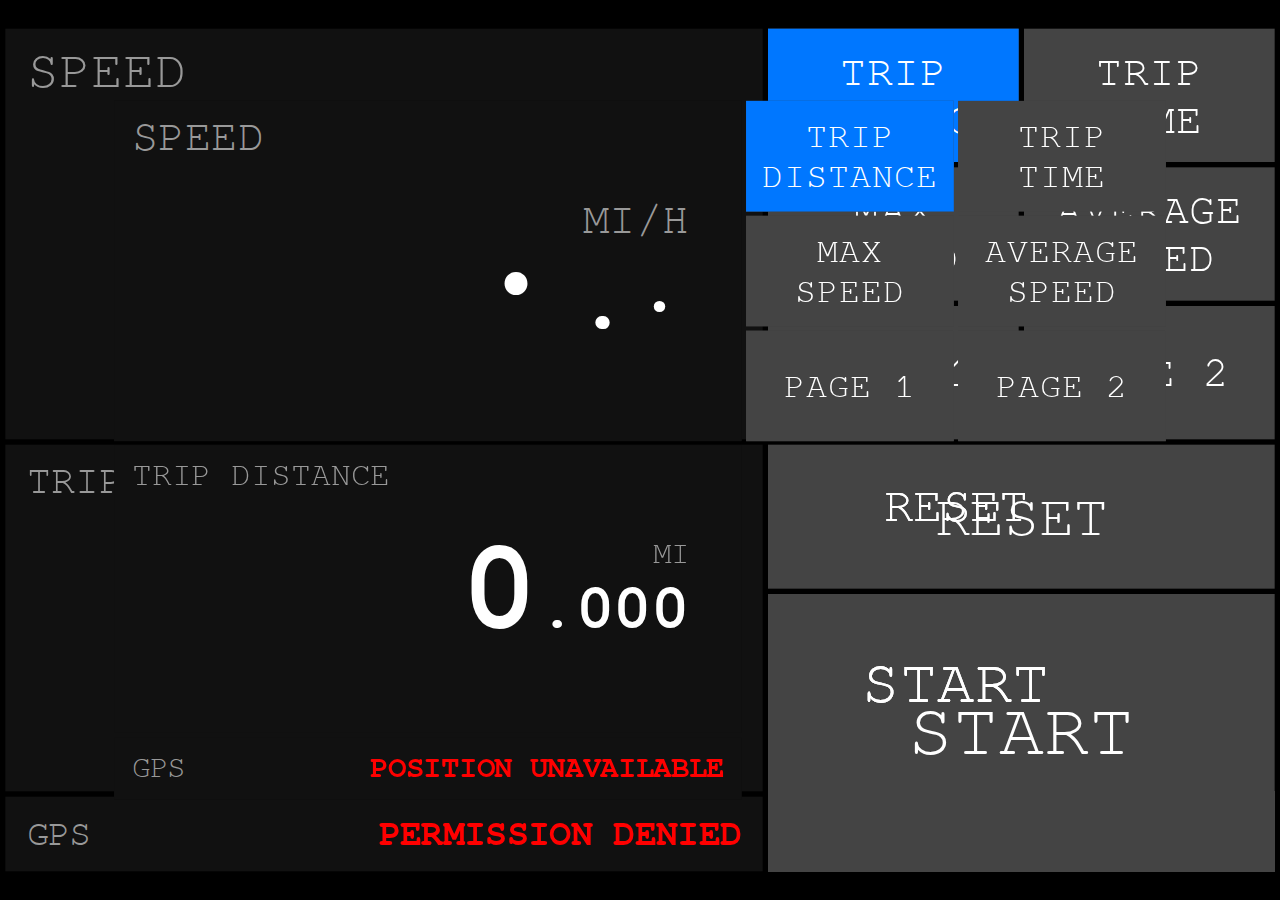
==== run/index.html @ d262746f "Update index.html" ====
<html manifest="cache-manifest/"><head><title>Speedometer</title><meta http-equiv="Content-Type" content="text/html; charset=UTF-8"><meta name="viewport" content="width=device-width, user-scalable=no"><link rel="icon" type="image/png" href="../images/icons/16.png?3"><link rel="icon" type="image/png" sizes="32x32" href="../images/icons/32.png?3"><link rel="icon" type="image/png" sizes="64x64" href="../images/icons/64.png?3"><link rel="icon" type="image/png" sizes="90x90" href="../images/icons/90.png?3"><link rel="icon" type="image/png" sizes="120x120" href="../images/icons/120.png?3"><link rel="icon" type="image/png" sizes="128x128" href="../images/icons/128.png?3"><link rel="icon" type="image/png" sizes="256x256" href="../images/icons/256.png?3"><link rel="icon" type="image/png" sizes="512x512" href="../images/icons/512.png?1"><link rel="stylesheet" type="text/css" href="compressed.css?21"><style>@font-face {font-family: FreeMono;src: url(fonts/FreeMono.ttf);src: local("FreeMono"), url(fonts/FreeMono.ttf);font-weight: normal;}@font-face {font-family: FreeMono;src: url(fonts/FreeMonoBold.ttf);src: local("FreeMono Bold"), url(fonts/FreeMonoBold.ttf);font-weight: bold;}</style><style></style><style>@font-face {font-family: FreeMono;src: url(fonts/FreeMono.ttf);src: local("FreeMono"), url(fonts/FreeMono.ttf);font-weight: normal;}@font-face {font-family: FreeMono;src: url(fonts/FreeMonoBold.ttf);src: local("FreeMono Bold"), url(fonts/FreeMonoBold.ttf);font-weight: bold;}</style><style></style></head><body class="darkTheme enableTransition"><script type="text/javascript" src="compressed.js?40"></script><div class="MainPanel" style="transform: scale(2.209375);"><div class="MainPanel-content" style="width: 480px; height: 320px; top: -160px; left: -240px;"><div class="SpeedLabel darkTheme enableTransition"><div class="SpeedLabel-label darkTheme enableTransition">SPEED</div><div class="SpeedLabel-arrow"></div><div class="SpeedLabel-integerPart enableTransition">·</div><div class="SpeedLabel-fractionalPart enableTransition">.·</div><div class="SpeedLabel-unit darkTheme enableTransition">KM/H</div></div><div class="MainPanel-panel"><div class="BottomPanel darkTheme enableTransition"><div class="BottomPanel-label darkTheme enableTransition">TRIP DISTANCE</div><div class="TripDistancePanel-integerPart">0</div><div class="TripDistancePanel-fractionalPart">.000</div><div class="TripDistancePanel-unit darkTheme">KM</div></div></div><div class="StatusPanel darkTheme enableTransition">GPS<div class="StatusPanel-value darkTheme enableTransition error">TIMEOUT, RETRYING</div></div><div class="Tabs"><div class="TwoLineTab TripDistanceTab Tab Button darkTheme enableTransition"><div class="Button-content selected darkTheme"><div class="Tab-highlight selected darkTheme enableTransition"><div class="TwoLineTab TripDistanceTab-aligner Tab-aligner"></div><div class="TwoLineTab TripDistanceTab-content Tab-content">TRIP<br>DISTANCE</div></div></div></div><div class="TwoLineTab TripTimeTab Tab Button darkTheme enableTransition"><div class="Button-content darkTheme"><div class="Tab-highlight darkTheme enableTransition"><div class="TwoLineTab TripTimeTab-aligner Tab-aligner"></div><div class="TwoLineTab TripTimeTab-content Tab-content">TRIP<br>TIME</div></div></div></div><div class="TwoLineTab MaxSpeedTab Tab Button darkTheme enableTransition"><div class="Button-content darkTheme"><div class="Tab-highlight darkTheme enableTransition"><div class="TwoLineTab MaxSpeedTab-aligner Tab-aligner"></div><div class="TwoLineTab MaxSpeedTab-content Tab-content">MAX<br>SPEED</div></div></div></div><div class="TwoLineTab AverageSpeedTab Tab Button darkTheme enableTransition"><div class="Button-content darkTheme"><div class="Tab-highlight darkTheme enableTransition"><div class="TwoLineTab AverageSpeedTab-aligner Tab-aligner"></div><div class="TwoLineTab AverageSpeedTab-content Tab-content">AVERAGE<br>SPEED</div></div></div></div><div class="Page1Tab OneLineTab Tab Button darkTheme enableTransition"><div class="Button-content darkTheme"><div class="Tab-highlight darkTheme enableTransition">PAGE 1</div></div></div><div class="Page2Tab OneLineTab Tab Button darkTheme enableTransition"><div class="Button-content darkTheme"><div class="Tab-highlight darkTheme enableTransition">PAGE 2</div></div></div></div><div class="ResetButton Button enableTransition"><div class="ResetButton-content Button-content">RESET</div></div><div class="StartStopButton Button enableTransition"><div class="StartStopButton-content Button-content start">START</div></div></div></div><div class="MainPanel" style="transform: scale(2.209375);"><div class="MainPanel-content" style="width: 480px; height: 320px; top: -160px; left: -240px;"><div class="SpeedLabel darkTheme enableTransition"><div class="SpeedLabel-label darkTheme enableTransition">SPEED</div><div class="SpeedLabel-arrow"></div><div class="SpeedLabel-integerPart enableTransition">·</div><div class="SpeedLabel-fractionalPart enableTransition">.·</div><div class="SpeedLabel-unit darkTheme enableTransition">MI/H</div></div><div class="MainPanel-panel"><div class="BottomPanel darkTheme enableTransition"><div class="BottomPanel-label darkTheme enableTransition">TRIP DISTANCE</div><div class="TripDistancePanel-integerPart">0</div><div class="TripDistancePanel-fractionalPart">.000</div><div class="TripDistancePanel-unit darkTheme">MI</div></div></div><div class="StatusPanel darkTheme enableTransition">GPS<div class="StatusPanel-value darkTheme error enableTransition">POSITION UNAVAILABLE</div></div><div class="Tabs"><div class="TwoLineTab TripDistanceTab Tab Button darkTheme enableTransition"><div class="Button-content selected darkTheme"><div class="Tab-highlight selected darkTheme enableTransition"><div class="TwoLineTab TripDistanceTab-aligner Tab-aligner"></div><div class="TwoLineTab TripDistanceTab-content Tab-content">TRIP<br>DISTANCE</div></div></div></div><div class="TwoLineTab TripTimeTab Tab Button darkTheme enableTransition"><div class="Button-content darkTheme"><div class="Tab-highlight darkTheme enableTransition"><div class="TwoLineTab TripTimeTab-aligner Tab-aligner"></div><div class="TwoLineTab TripTimeTab-content Tab-content">TRIP<br>TIME</div></div></div></div><div class="TwoLineTab MaxSpeedTab Tab Button darkTheme enableTransition"><div class="Button-content darkTheme"><div class="Tab-highlight darkTheme enableTransition"><div class="TwoLineTab MaxSpeedTab-aligner Tab-aligner"></div><div class="TwoLineTab MaxSpeedTab-content Tab-content">MAX<br>SPEED</div></div></div></div><div class="TwoLineTab AverageSpeedTab Tab Button darkTheme enableTransition"><div class="Button-content darkTheme"><div class="Tab-highlight darkTheme enableTransition"><div class="TwoLineTab AverageSpeedTab-aligner Tab-aligner"></div><div class="TwoLineTab AverageSpeedTab-content Tab-content">AVERAGE<br>SPEED</div></div></div></div><div class="Page1Tab OneLineTab Tab Button darkTheme enableTransition"><div class="Button-content darkTheme"><div class="Tab-highlight darkTheme enableTransition">PAGE 1</div></div></div><div class="Page2Tab OneLineTab Tab Button darkTheme enableTransition"><div class="Button-content darkTheme"><div class="Tab-highlight darkTheme enableTransition">PAGE 2</div></div></div></div><div class="ResetButton Button enableTransition"><div class="ResetButton-content Button-content">RESET</div></div><div class="StartStopButton Button enableTransition"><div class="StartStopButton-content Button-content start">START</div></div></div></div>
</body></html>
---- run/compressed.css ----
*{margin:0;padding:0;border:0;font:inherit;cursor:inherit;white-space:inherit;box-sizing:border-box;-moz-box-sizing:border-box}html,body{position:absolute;top:0;right:0;bottom:0;left:0;height:100%;cursor:default;font:normal 14px/18px FreeMono,monospace;white-space:nowrap;overflow:hidden}body.enableTransition{transition:background-color .5s linear}body.darkTheme{background-color:#000;color:#fff}body.lightTheme{background-color:#fff;color:#000}.SpeedPanel-integerPart{display:inline;font-weight:bold;line-height:130px}.SpeedPanel-fractionalPart{display:inline;font-weight:bold}.SpeedPanel-unit{position:absolute;right:24px;font-size:14px;line-height:20px}.SpeedPanel-unit.darkTheme{color:#999}.SpeedPanel-unit.lightTheme{color:#666}@media(orientation:portrait){.SpeedPanel-integerPart{font-size:68px}.SpeedPanel-fractionalPart{font-size:34px;line-height:34px}.SpeedPanel-unit{top:36px}}@media(orientation:landscape){.SpeedPanel-integerPart{font-size:58px}.SpeedPanel-fractionalPart{font-size:29px;line-height:29px}.SpeedPanel-unit{top:39px}}.Button{cursor:pointer;text-align:center;font-size:16px}.Button.enableTransition{transition:background-color .5s linear,color .5s linear}.Button.darkTheme{background-color:#444}.Button.lightTheme{background-color:#bbb}.Button-content{position:absolute;top:0;right:0;bottom:0;left:0}.Button-content.active.darkTheme{color:rgba(255,255,255,0.5);background-color:#222}.Button-content.active.lightTheme{color:#000;background-color:#999}.Button-content.selected{background-color:#07f}.Button-content.selected.darkTheme{color:#fff}.Button-content.selected.lightTheme{color:#fff}.Button-content.selected.active{background-color:#05b}.Button-content.selected.active.darkTheme{color:rgba(255,255,255,0.5)}.Button-content.selected.active.lightTheme{color:rgba(255,255,255,0.5)}.BottomPanel{position:absolute;top:0;right:0;bottom:0;left:0;padding-right:24px;text-align:right}.BottomPanel.enableTransition{transition:background-color .5s linear}.BottomPanel.darkTheme{background-color:#111}.BottomPanel.lightTheme{background-color:#eee}.BottomPanel.highlight.enableTransition{transition:none}.BottomPanel.highlight.darkTheme{background-color:#555}.BottomPanel.highlight.lightTheme{background-color:#aaa}.BottomPanel-label{position:absolute;top:6px;left:8px;font-size:15px;line-height:15px}.BottomPanel-label.enableTransition{transition:color .5s linear}.BottomPanel-label.darkTheme{color:#999}.BottomPanel-label.lightTheme{color:#666}.BottomPanel-label.highlight.enableTransition{transition:none}.BottomPanel-label.highlight.darkTheme{color:#fff}.BottomPanel-label.highlight.lightTheme{color:#000}.Tab{position:absolute;height:50px}.Tab-aligner{display:inline-block;vertical-align:middle;height:100%}.Tab-highlight{position:absolute;top:0;right:0;bottom:0;left:0}.Tab-highlight.enableTransition{transition:background-color .2s linear}.Tab-highlight.darkTheme{background-color:rgba(136,136,136,0)}.Tab-highlight.lightTheme{background-color:rgba(119,119,119,0)}.Tab-highlight.selected.darkTheme{background-color:rgba(129,188,255,0)}.Tab-highlight.selected.lightTheme{background-color:rgba(0,60,128,0)}.Tab-highlight.highlight.enableTransition{transition:none}.Tab-highlight.highlight.darkTheme{background-color:#888}.Tab-highlight.highlight.lightTheme{background-color:#777}.Tab-highlight.highlight.selected.darkTheme{background-color:#81bcff}.Tab-highlight.highlight.selected.lightTheme{background-color:#003c80}.Tab-content{display:inline-block;vertical-align:middle}@media(orientation:portrait){.Tab{width:104px}}@media(orientation:landscape){.Tab{width:94px}}.AltitudePanel-integerPart{display:inline;font-weight:bold;line-height:130px}.AltitudePanel-fractionalPart{display:inline;font-weight:bold}.AltitudePanel-unit{position:absolute;right:24px;font-size:14px;line-height:20px}.AltitudePanel-unit.darkTheme{color:#999}.AltitudePanel-unit.lightTheme{color:#666}@media(orientation:portrait){.AltitudePanel-integerPart{font-size:68px}.AltitudePanel-fractionalPart{font-size:34px;line-height:34px}.AltitudePanel-unit{top:36px}}@media(orientation:landscape){.AltitudePanel-integerPart{font-size:58px}.AltitudePanel-fractionalPart{font-size:29px;line-height:29px}.AltitudePanel-unit{top:39px}}.AltitudeStatPanel{position:absolute;bottom:6px;left:8px;text-align:left}.AltitudeTab{top:0;left:0}.AverageSpeedTab{top:52px}@media(orientation:portrait){.AverageSpeedTab{left:106px}}@media(orientation:landscape){.AverageSpeedTab{left:96px}}.ClockPanel{line-height:130px}.ClockPanel-content{display:inline;font-weight:bold}.ClockPanel-second{display:inline}@media(orientation:portrait){.ClockPanel{font-size:68px}.ClockPanel-second{font-size:34px;line-height:34px}}@media(orientation:landscape){.ClockPanel{font-size:58px}.ClockPanel-second{font-size:29px;line-height:29px}}.ClockTab{top:52px;left:0}.CompassPanel{position:absolute;top:0;bottom:0;width:116px;height:116px;margin:auto}@media(orientation:portrait){.CompassPanel{left:86px}}@media(orientation:landscape){.CompassPanel{left:76px}}.HeadingPanel-value{position:absolute;right:24px;bottom:24px;font-weight:bold}.HeadingPanel-unit{display:inline;font-weight:normal}.HeadingPanel-unit.darkTheme{color:#999}.HeadingPanel-unit.lightTheme{color:#666}@media(orientation:portrait){.HeadingPanel-value{font-size:34px;line-height:34px}}@media(orientation:landscape){.HeadingPanel-value{font-size:29px;line-height:29px}}.HeadingTab{top:0}@media(orientation:portrait){.HeadingTab{left:106px}}@media(orientation:landscape){.HeadingTab{left:96px}}.MaxSpeedTab{top:52px;left:0}.OneLineTab{line-height:50px}@media(orientation:portrait){.Page1Tab{top:0;left:212px}}@media(orientation:landscape){.Page1Tab{top:104px;left:0}}@media(orientation:portrait){.Page2Tab{top:52px;left:212px}}@media(orientation:landscape){.Page2Tab{top:104px;left:96px}}.ResetButton{position:absolute;height:54px;line-height:54px;font-size:22px}@media(orientation:portrait){.ResetButton{top:424px;left:2px;width:104px}}@media(orientation:landscape){.ResetButton{top:158px;left:288px;width:190px}}.SettingsPanel-button{position:absolute;height:50px;line-height:50px}.SettingsPanel-metricButton,.SettingsPanel-darkButton{right:0}.SettingsPanel-fieldLabel{position:absolute;font-size:16px;line-height:50px}.SettingsPanel-fieldLabel.enableTransition{transition:color .5s linear}.SettingsPanel-fieldLabel.theme,.SettingsPanel-lightButton,.SettingsPanel-darkButton{bottom:52px}.SettingsPanel-fieldLabel.units,.SettingsPanel-imperialButton,.SettingsPanel-metricButton{bottom:0}@media(orientation:portrait){.SettingsPanel-darkButton,.SettingsPanel-metricButton{width:80px}.SettingsPanel-lightButton,.SettingsPanel-imperialButton{right:82px;width:100px}.SettingsPanel-fieldLabel{right:184px}}@media(orientation:landscape){.SettingsPanel-darkButton,.SettingsPanel-metricButton{width:75px}.SettingsPanel-lightButton,.SettingsPanel-imperialButton{right:77px;width:95px}.SettingsPanel-fieldLabel{right:174px}}.SettingsTab{top:52px}@media(orientation:portrait){.SettingsTab{left:106px}}@media(orientation:landscape){.SettingsTab{left:96px}}.SpeedLabel{position:absolute;top:2px;left:2px;text-align:right;padding-right:24px}.SpeedLabel.enableTransition{transition:background-color .5s linear}.SpeedLabel.darkTheme{background-color:#111}.SpeedLabel.lightTheme{background-color:#eee}.SpeedLabel-label{position:absolute;top:6px;left:8px;font-size:20px;line-height:20px}.SpeedLabel-label.enableTransition{transition:color .5s linear}.SpeedLabel-label.darkTheme{color:#999}.SpeedLabel-label.lightTheme{color:#666}.SpeedLabel-arrow{position:absolute;top:0;left:24px;line-height:154px;height:154px;font-weight:bold}.SpeedLabel-integerPart{display:inline;font-weight:bold;line-height:154px}.SpeedLabel-integerPart.enableTransition{transition:color .5s linear}.SpeedLabel-fractionalPart{display:inline;font-weight:bold}.SpeedLabel-fractionalPart.enableTransition{transition:color .5s linear}.SpeedLabel-unit{position:absolute;right:24px;font-size:20px;line-height:20px}.SpeedLabel-unit.enableTransition{transition:color .5s linear}.SpeedLabel-unit.darkTheme{color:#999}.SpeedLabel-unit.lightTheme{color:#666}@media(orientation:portrait){.SpeedLabel{width:316px}.SpeedLabel-arrow{font-size:50px}.SpeedLabel-integerPart{font-size:100px}.SpeedLabel-fractionalPart{font-size:50px;line-height:50px}.SpeedLabel-unit{top:39px}}@media(orientation:landscape){.SpeedLabel{width:284px}.SpeedLabel-arrow{font-size:43px}.SpeedLabel-integerPart{font-size:86px}.SpeedLabel-fractionalPart{font-size:43px;line-height:43px}.SpeedLabel-unit{top:44px}}.StartStopButton{position:absolute;font-size:28px}@media(orientation:portrait){.StartStopButton{top:424px;left:108px;width:210px;height:54px;line-height:54px}}@media(orientation:landscape){.StartStopButton{top:214px;left:288px;width:190px;height:104px;line-height:104px}}.StatField-label.darkTheme{color:#999}.StatField-label.lightTheme{color:#666}.StatField-value{font-weight:bold;font-size:20px;line-height:20px}.StatField-integerPart{display:inline}.StatField-fractionalPart{display:inline;font-size:14px}.StatusPanel{position:absolute;top:290px;left:2px;height:28px;line-height:28px;text-align:left;padding-left:8px}.StatusPanel.enableTransition{transition:color .5s linear,background-color .5s linear}.StatusPanel.darkTheme{background-color:#111;color:#999}.StatusPanel.lightTheme{background-color:#eee;color:#666}.StatusPanel.highlight.enableTransition{transition:none}.StatusPanel.highlight.darkTheme{color:#fff;background-color:#555}.StatusPanel.highlight.lightTheme{color:#000;background-color:#aaa}.StatusPanel-value{position:absolute;top:0;right:8px;font-weight:bold}.StatusPanel-value.enableTransition{transition:color .5s linear}.StatusPanel-value.darkTheme{color:#fff}.StatusPanel-value.lightTheme{color:#000}.StatusPanel-value.error{color:red}.StatusPanel-value.error.enableTransition{transition:none}@media(orientation:portrait){.StatusPanel{width:316px}}@media(orientation:landscape){.StatusPanel{width:284px}}.TripDistancePanel-integerPart{display:inline;font-weight:bold;line-height:130px}.TripDistancePanel-fractionalPart{display:inline;font-weight:bold}.TripDistancePanel-unit{position:absolute;right:24px;font-size:14px;line-height:20px}.TripDistancePanel-unit.darkTheme{color:#999}.TripDistancePanel-unit.lightTheme{color:#666}@media(orientation:portrait){.TripDistancePanel-integerPart{font-size:68px}.TripDistancePanel-fractionalPart{font-size:34px;line-height:34px}.TripDistancePanel-unit{top:36px}}@media(orientation:landscape){.TripDistancePanel-integerPart{font-size:58px}.TripDistancePanel-fractionalPart{font-size:29px;line-height:29px}.TripDistancePanel-unit{top:39px}}.TripDistanceTab{top:0;left:0}.TripTimeTab{top:0}@media(orientation:portrait){.TripTimeTab{left:106px}}@media(orientation:landscape){.TripTimeTab{left:96px}}.Tabs{position:absolute}@media(orientation:portrait){.Tabs{top:320px;left:2px;width:316px;height:102px}}@media(orientation:landscape){.Tabs{top:2px;left:288px;width:192px;height:154px}}.MainPanel{position:absolute;top:0;right:0;bottom:0;left:0;width:0;height:0;margin:auto;text-align:center}.MainPanel-content{position:absolute}.MainPanel-panel{position:absolute;top:158px;left:2px;height:130px}@media(orientation:portrait){.MainPanel-panel{width:316px}}@media(orientation:landscape){.MainPanel-panel{width:284px}}
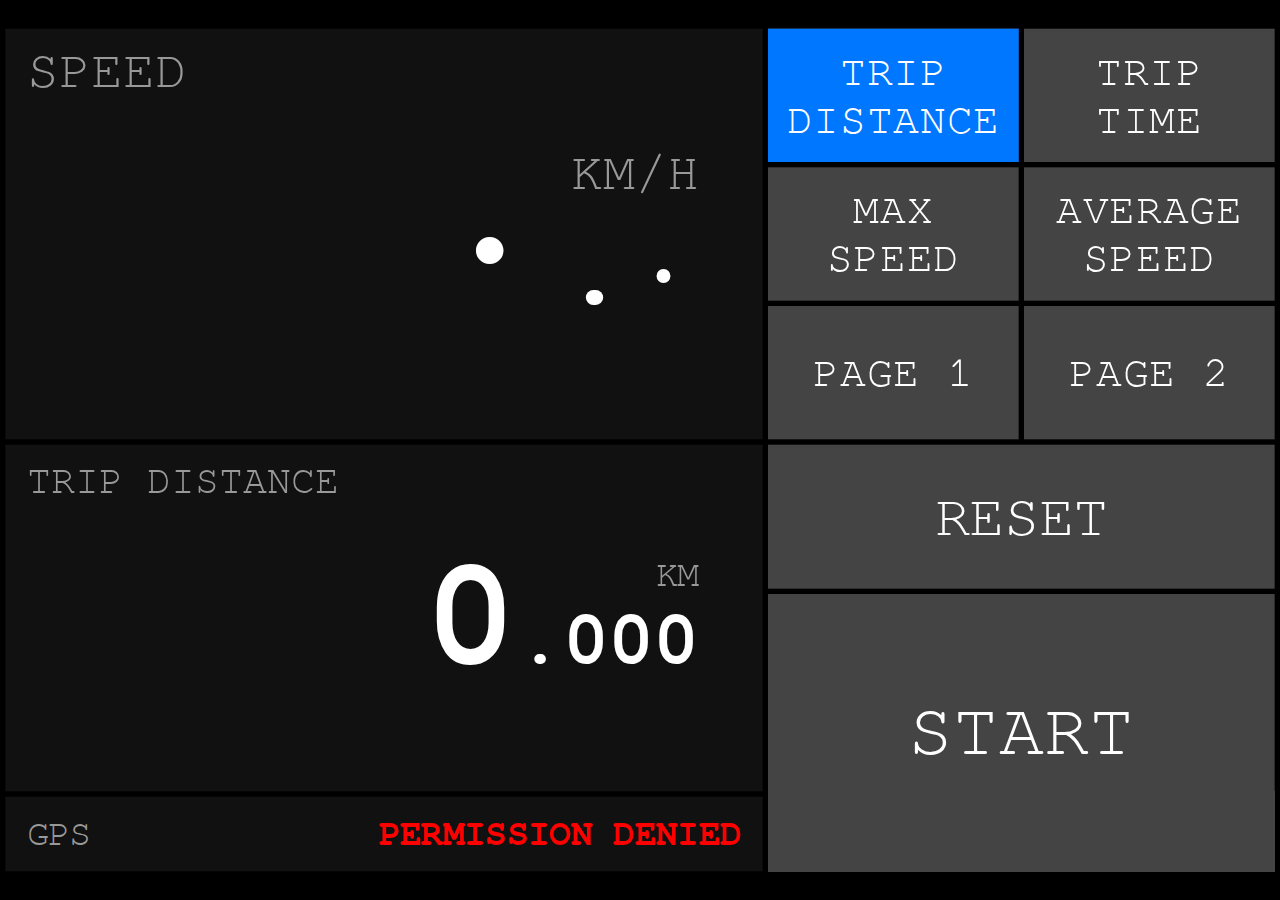
==== commit ef650ce3: "Update index.html" ====
--- a/run/index.html
+++ b/run/index.html
@@ -1,2 +1 @@
-<html manifest="cache-manifest/"><head><title>Speedometer</title><meta http-equiv="Content-Type" content="text/html; charset=UTF-8"><meta name="viewport" content="width=device-width, user-scalable=no"><link rel="icon" type="image/png" href="../images/icons/16.png?3"><link rel="icon" type="image/png" sizes="32x32" href="../images/icons/32.png?3"><link rel="icon" type="image/png" sizes="64x64" href="../images/icons/64.png?3"><link rel="icon" type="image/png" sizes="90x90" href="../images/icons/90.png?3"><link rel="icon" type="image/png" sizes="120x120" href="../images/icons/120.png?3"><link rel="icon" type="image/png" sizes="128x128" href="../images/icons/128.png?3"><link rel="icon" type="image/png" sizes="256x256" href="../images/icons/256.png?3"><link rel="icon" type="image/png" sizes="512x512" href="../images/icons/512.png?1"><link rel="stylesheet" type="text/css" href="compressed.css?21"><style>@font-face {font-family: FreeMono;src: url(fonts/FreeMono.ttf);src: local("FreeMono"), url(fonts/FreeMono.ttf);font-weight: normal;}@font-face {font-family: FreeMono;src: url(fonts/FreeMonoBold.ttf);src: local("FreeMono Bold"), url(fonts/FreeMonoBold.ttf);font-weight: bold;}</style><style></style><style>@font-face {font-family: FreeMono;src: url(fonts/FreeMono.ttf);src: local("FreeMono"), url(fonts/FreeMono.ttf);font-weight: normal;}@font-face {font-family: FreeMono;src: url(fonts/FreeMonoBold.ttf);src: local("FreeMono Bold"), url(fonts/FreeMonoBold.ttf);font-weight: bold;}</style><style></style></head><body class="darkTheme enableTransition"><script type="text/javascript" src="compressed.js?40"></script><div class="MainPanel" style="transform: scale(2.209375);"><div class="MainPanel-content" style="width: 480px; height: 320px; top: -160px; left: -240px;"><div class="SpeedLabel darkTheme enableTransition"><div class="SpeedLabel-label darkTheme enableTransition">SPEED</div><div class="SpeedLabel-arrow"></div><div class="SpeedLabel-integerPart enableTransition">·</div><div class="SpeedLabel-fractionalPart enableTransition">.·</div><div class="SpeedLabel-unit darkTheme enableTransition">KM/H</div></div><div class="MainPanel-panel"><div class="BottomPanel darkTheme enableTransition"><div class="BottomPanel-label darkTheme enableTransition">TRIP DISTANCE</div><div class="TripDistancePanel-integerPart">0</div><div class="TripDistancePanel-fractionalPart">.000</div><div class="TripDistancePanel-unit darkTheme">KM</div></div></div><div class="StatusPanel darkTheme enableTransition">GPS<div class="StatusPanel-value darkTheme enableTransition error">TIMEOUT, RETRYING</div></div><div class="Tabs"><div class="TwoLineTab TripDistanceTab Tab Button darkTheme enableTransition"><div class="Button-content selected darkTheme"><div class="Tab-highlight selected darkTheme enableTransition"><div class="TwoLineTab TripDistanceTab-aligner Tab-aligner"></div><div class="TwoLineTab TripDistanceTab-content Tab-content">TRIP<br>DISTANCE</div></div></div></div><div class="TwoLineTab TripTimeTab Tab Button darkTheme enableTransition"><div class="Button-content darkTheme"><div class="Tab-highlight darkTheme enableTransition"><div class="TwoLineTab TripTimeTab-aligner Tab-aligner"></div><div class="TwoLineTab TripTimeTab-content Tab-content">TRIP<br>TIME</div></div></div></div><div class="TwoLineTab MaxSpeedTab Tab Button darkTheme enableTransition"><div class="Button-content darkTheme"><div class="Tab-highlight darkTheme enableTransition"><div class="TwoLineTab MaxSpeedTab-aligner Tab-aligner"></div><div class="TwoLineTab MaxSpeedTab-content Tab-content">MAX<br>SPEED</div></div></div></div><div class="TwoLineTab AverageSpeedTab Tab Button darkTheme enableTransition"><div class="Button-content darkTheme"><div class="Tab-highlight darkTheme enableTransition"><div class="TwoLineTab AverageSpeedTab-aligner Tab-aligner"></div><div class="TwoLineTab AverageSpeedTab-content Tab-content">AVERAGE<br>SPEED</div></div></div></div><div class="Page1Tab OneLineTab Tab Button darkTheme enableTransition"><div class="Button-content darkTheme"><div class="Tab-highlight darkTheme enableTransition">PAGE 1</div></div></div><div class="Page2Tab OneLineTab Tab Button darkTheme enableTransition"><div class="Button-content darkTheme"><div class="Tab-highlight darkTheme enableTransition">PAGE 2</div></div></div></div><div class="ResetButton Button enableTransition"><div class="ResetButton-content Button-content">RESET</div></div><div class="StartStopButton Button enableTransition"><div class="StartStopButton-content Button-content start">START</div></div></div></div><div class="MainPanel" style="transform: scale(2.209375);"><div class="MainPanel-content" style="width: 480px; height: 320px; top: -160px; left: -240px;"><div class="SpeedLabel darkTheme enableTransition"><div class="SpeedLabel-label darkTheme enableTransition">SPEED</div><div class="SpeedLabel-arrow"></div><div class="SpeedLabel-integerPart enableTransition">·</div><div class="SpeedLabel-fractionalPart enableTransition">.·</div><div class="SpeedLabel-unit darkTheme enableTransition">MI/H</div></div><div class="MainPanel-panel"><div class="BottomPanel darkTheme enableTransition"><div class="BottomPanel-label darkTheme enableTransition">TRIP DISTANCE</div><div class="TripDistancePanel-integerPart">0</div><div class="TripDistancePanel-fractionalPart">.000</div><div class="TripDistancePanel-unit darkTheme">MI</div></div></div><div class="StatusPanel darkTheme enableTransition">GPS<div class="StatusPanel-value darkTheme error enableTransition">POSITION UNAVAILABLE</div></div><div class="Tabs"><div class="TwoLineTab TripDistanceTab Tab Button darkTheme enableTransition"><div class="Button-content selected darkTheme"><div class="Tab-highlight selected darkTheme enableTransition"><div class="TwoLineTab TripDistanceTab-aligner Tab-aligner"></div><div class="TwoLineTab TripDistanceTab-content Tab-content">TRIP<br>DISTANCE</div></div></div></div><div class="TwoLineTab TripTimeTab Tab Button darkTheme enableTransition"><div class="Button-content darkTheme"><div class="Tab-highlight darkTheme enableTransition"><div class="TwoLineTab TripTimeTab-aligner Tab-aligner"></div><div class="TwoLineTab TripTimeTab-content Tab-content">TRIP<br>TIME</div></div></div></div><div class="TwoLineTab MaxSpeedTab Tab Button darkTheme enableTransition"><div class="Button-content darkTheme"><div class="Tab-highlight darkTheme enableTransition"><div class="TwoLineTab MaxSpeedTab-aligner Tab-aligner"></div><div class="TwoLineTab MaxSpeedTab-content Tab-content">MAX<br>SPEED</div></div></div></div><div class="TwoLineTab AverageSpeedTab Tab Button darkTheme enableTransition"><div class="Button-content darkTheme"><div class="Tab-highlight darkTheme enableTransition"><div class="TwoLineTab AverageSpeedTab-aligner Tab-aligner"></div><div class="TwoLineTab AverageSpeedTab-content Tab-content">AVERAGE<br>SPEED</div></div></div></div><div class="Page1Tab OneLineTab Tab Button darkTheme enableTransition"><div class="Button-content darkTheme"><div class="Tab-highlight darkTheme enableTransition">PAGE 1</div></div></div><div class="Page2Tab OneLineTab Tab Button darkTheme enableTransition"><div class="Button-content darkTheme"><div class="Tab-highlight darkTheme enableTransition">PAGE 2</div></div></div></div><div class="ResetButton Button enableTransition"><div class="ResetButton-content Button-content">RESET</div></div><div class="StartStopButton Button enableTransition"><div class="StartStopButton-content Button-content start">START</div></div></div></div>
-</body></html>
+<!DOCTYPE html><html manifest="cache-manifest/"><head><title>Speedometer</title><meta http-equiv="Content-Type" content="text/html; charset=UTF-8" /><meta name="viewport" content="width=device-width, user-scalable=no" /><link rel="icon" type="image/png" href="../images/icons/16.png?3" /><link rel="icon" type="image/png" sizes="32x32" href="../images/icons/32.png?3" /><link rel="icon" type="image/png" sizes="64x64" href="../images/icons/64.png?3" /><link rel="icon" type="image/png" sizes="90x90" href="../images/icons/90.png?3" /><link rel="icon" type="image/png" sizes="120x120" href="../images/icons/120.png?3" /><link rel="icon" type="image/png" sizes="128x128" href="../images/icons/128.png?3" /><link rel="icon" type="image/png" sizes="256x256" href="../images/icons/256.png?3" /><link rel="icon" type="image/png" sizes="512x512" href="../images/icons/512.png?1" /><link rel="stylesheet" type="text/css" href="compressed.css?21" /></head><body><script type="text/javascript" src="compressed.js?40"></script></body></html>
